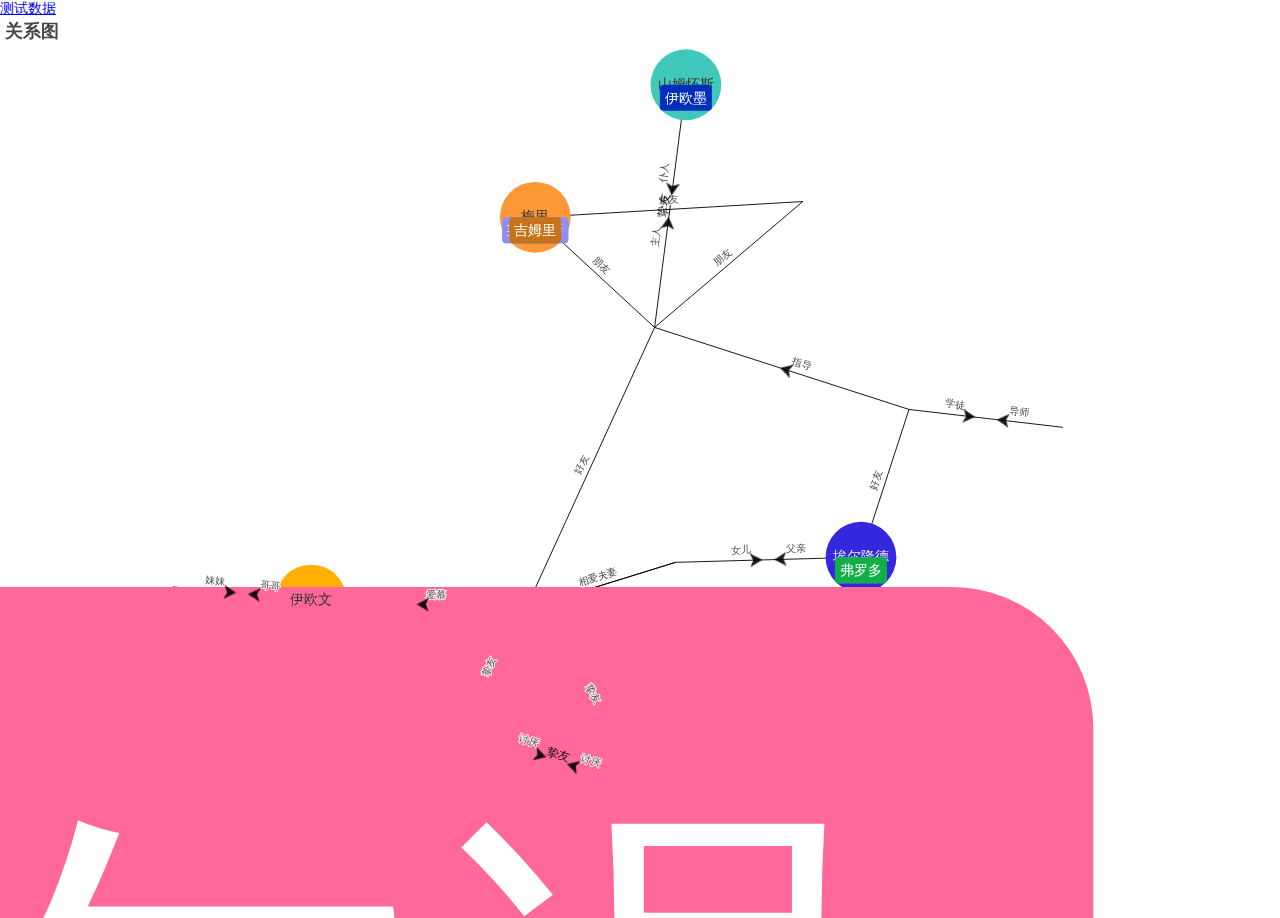
==== demo.html @ 428abc9e "111" ====
<!DOCTYPE html>
<html lang="en">

<head>
  <meta charset="UTF-8" />
  <meta http-equiv="X-UA-Compatible" content="IE=edge" />
  <meta name="viewport" content="width=device-width, initial-scale=1.0" />
  <title>关系图</title>
  <style>
    * {
      padding: 0;
      margin: 0;
    }

    html,
    body {
      width: 100%;
      height: 100%;
    }

    body {
      background: url(https://lanhu.oss-cn-beijing.aliyuncs.com/SketchPng3fee0b89c103ccebb797e96c80cdc946951fd2b6d77c85ecc93acd6744a4b735) 100% no-repeat;
      background-size: 100% 100%;
    }

    html {
      font-size: 14px;
    }

    #gxt {
      width: 100%;
      height: 100%;
    }
  </style>
</head>

<body>
  <a href="index.html">测试数据</a>
  <div id="gxt"></div>
  <script src="js/jquery.min.js"></script>
  <script src="js/echarts.min.js"></script>
  <script>
    var chartDom = document.getElementById('gxt')
    var myChart = echarts.init(chartDom)
    var option

    option = {
      title: {
        text: '关系图',
      },
      tooltip: {},
      circular: {
        rotateLabel: true,
      },
      animationDurationUpdate: 1500,
      animationEasingUpdate: 'quinticInOut',
      series: [
        {
          type: 'graph',
          layout: 'force',
          symbolSize: 60,
          selectedMode: 'single',
          focusNodeAdjacency: true,
          roam: true,
          scaleLimit: {
            min: 1.3,
            max: 1.7,
          },
          label: {
            normal: {
              show: true,
              textStyle: {
                fontSize: 14,
              },
            },
          },
          force: {
            repulsion: 1700,
          },
          edgeSymbolSize: [10, 60],
          edgeLabel: {
            normal: {
              show: true,
              textStyle: {
                fontSize: 10,
              },
              formatter: '{c}',
            },
          },
          data: [
            {
              name: '阿尔温',
              draggable: true,
              symbol: `image://https://lanhu-dds-backend.oss-cn-beijing.aliyuncs.com/merge_image/imgs/21acc8b26684433bb26c0797680e1b00_mergeImage.png`,
              symbolSize: 60,
              symbolKeepAspect: true,
              itemStyle: {
                shadowBlur: 5,
                shadowColor: 'rgb(255, 104, 152)',
              },
              label: {
                show: true,
                distance: -5,
                position: 'bottom',
                fontSize: 14,
                lineHeight: 24,
                backgroundColor: 'rgb(255, 104, 152)',
                color: '#fff',
                padding: [2, 5, 0, 5],
                borderRadius: 4,
              },
              select: {
                itemStyle: {
                  shadowBlur: 50,
                  shadowColor: '#ff0202',
                },
              },
            },
            {
              name: '埃尔隆德',
              draggable: true,
              itemStyle: {
                color: 'rgb(52, 40, 222)',
              },
            },
            {
              name: '甘道夫',
              draggable: true,
              symbol: `image://https://lanhu-dds-backend.oss-cn-beijing.aliyuncs.com/merge_image/imgs/ac7a73112efc419881c4e75b57ccea0e_mergeImage.png`,
              symbolSize: 60,
              symbolKeepAspect: true,
              itemStyle: {
                shadowBlur: 5,
                shadowColor: 'rgb(90, 209, 230)',
              },
              label: {
                show: true,
                distance: -5,
                position: 'bottom',
                fontSize: 14,
                lineHeight: 24,
                backgroundColor: 'rgb(90, 209, 230)',
                color: '#fff',
                padding: [2, 5, 0, 5],
                borderRadius: 4,
              },
            },
            {
              name: '弗罗多',
              draggable: true,
              symbol: `image://https://lanhu-dds-backend.oss-cn-beijing.aliyuncs.com/merge_image/imgs/3a49982a3e814d918e088173b92fc43a_mergeImage.png`,
              symbolSize: 60,
              symbolKeepAspect: true,
              itemStyle: {
                shadowBlur: 5,
                shadowColor: 'rgb(18, 174, 70)',
              },
              label: {
                show: true,
                distance: -5,
                position: 'bottom',
                fontSize: 14,
                lineHeight: 24,
                backgroundColor: 'rgb(18, 174, 70)',
                color: '#fff',
                padding: [2, 5, 0, 5],
                borderRadius: 4,
              },
            },
            {
              name: '梅里',
              category: 1,
              draggable: true,
              itemStyle: {
                color: 'rgb(253, 152, 55)',
              },
            },
            {
              name: '皮里',
              draggable: true,
              symbol: `image://https://lanhu-dds-backend.oss-cn-beijing.aliyuncs.com/merge_image/imgs/674276862e5f49e7b4ffd1c4127d2f29_mergeImage.png`,
              symbolSize: 60,
              symbolKeepAspect: true,
              itemStyle: {
                shadowBlur: 5,
                shadowColor: 'rgb(187, 127, 0)',
              },
              label: {
                show: true,
                distance: -5,
                position: 'bottom',
                fontSize: 14,
                lineHeight: 24,
                backgroundColor: 'rgb(187, 127, 0)',
                color: '#fff',
                padding: [2, 5, 0, 5],
                borderRadius: 4,
              },
            },
            {
              name: '阿拉贡',
              draggable: true,
              symbol: `image://https://lanhu-dds-backend.oss-cn-beijing.aliyuncs.com/merge_image/imgs/e9fa3dbbb491401d9753d674a9c54f7c_mergeImage.png`,
              symbolSize: 60,
              symbolKeepAspect: true,
              itemStyle: {
                shadowBlur: 5,
                shadowColor: 'rgb(52, 107, 254)',
              },
              label: {
                show: true,
                distance: -5,
                position: 'bottom',
                fontSize: 14,
                lineHeight: 24,
                backgroundColor: 'rgb(52, 107, 254)',
                color: '#fff',
                padding: [2, 5, 0, 5],
                borderRadius: 4,
              },
            },
            {
              name: '法拉米尔',
              draggable: true,
              symbol: `image://https://lanhu-dds-backend.oss-cn-beijing.aliyuncs.com/merge_image/imgs/998a97b8e7764af19ff86a0d2a4fdc9f_mergeImage.png`,
              symbolSize: 60,
              symbolKeepAspect: true,
              itemStyle: {
                shadowBlur: 5,
                shadowColor: 'rgb(117, 165, 243)',
              },
              label: {
                show: true,
                distance: -5,
                position: 'bottom',
                fontSize: 14,
                lineHeight: 24,
                backgroundColor: 'rgb(117, 165, 243)',
                color: '#fff',
                padding: [2, 5, 0, 5],
                borderRadius: 4,
              },
            },
            {
              name: '莱戈拉斯',
              draggable: true,
              symbol: `image://https://lanhu-dds-backend.oss-cn-beijing.aliyuncs.com/merge_image/imgs/0de03c2f80e5437399a080744969e84a_mergeImage.png`,
              symbolSize: 60,
              symbolKeepAspect: true,
              itemStyle: {
                shadowBlur: 5,
                shadowColor: 'rgb(144, 142, 240)',
              },
              label: {
                show: true,
                distance: -5,
                position: 'bottom',
                fontSize: 14,
                lineHeight: 24,
                backgroundColor: 'rgb(144, 142, 240)',
                color: '#fff',
                padding: [2, 5, 0, 5],
                borderRadius: 4,
              },
            },
            {
              name: '吉姆里',
              draggable: true,
              symbol: `image://https://lanhu-dds-backend.oss-cn-beijing.aliyuncs.com/merge_image/imgs/a6c30e0c4420448ba733f41fa30dc22b_mergeImage.png`,
              symbolSize: 60,
              symbolKeepAspect: true,
              itemStyle: {
                shadowBlur: 5,
                shadowColor: 'rgb(199, 115, 25)',
              },
              label: {
                show: true,
                distance: -5,
                position: 'bottom',
                fontSize: 14,
                lineHeight: 24,
                backgroundColor: 'rgb(199, 115, 25)',
                color: '#fff',
                padding: [2, 5, 0, 5],
                borderRadius: 4,
              },
            },
            {
              name: '伊欧文',
              category: 1,
              draggable: true,
              itemStyle: {
                color: 'rgb(255, 176, 0)',
              },
            },
            {
              name: '山姆怀斯',
              category: 1,
              draggable: true,
              itemStyle: {
                color: 'rgb(64,200,187)',
              },
            },
            {
              name: '伊欧墨',
              draggable: true,
              symbol: `image://https://lanhu-dds-backend.oss-cn-beijing.aliyuncs.com/merge_image/imgs/e52e411127384c7daa5c1fdfc86b0ba4_mergeImage.png`,
              symbolSize: 60,
              symbolKeepAspect: true,
              itemStyle: {
                shadowBlur: 5,
                shadowColor: 'rgb(0, 48, 187)',
              },
              label: {
                show: true,
                distance: -5,
                position: 'bottom',
                fontSize: 14,
                lineHeight: 24,
                backgroundColor: 'rgb(0, 48, 187)',
                color: '#fff',
                padding: [2, 5, 0, 5],
                borderRadius: 4,
              },
            },
          ],
          links: [
            {
              source: '阿尔温',
              target: '埃尔隆德',
              label: {
                show: true,
                formatter: ['{a|女儿}{c|x}{x|父亲}', '{b|1}{d|x}{y|2}'].join(
                  '\n'
                ),
                rich: {
                  y: {
                    backgroundColor: {
                      image: 'img/left.png',
                    },
                    color: 'transparent',
                    verticalAlign: 'top',
                    padding: [3.5, 0, 0, 0],
                  },
                  c: {
                    color: 'transparent',
                    width: 35,
                  },
                  d: {
                    color: 'transparent',
                    width: 10,
                  },
                  b: {
                    backgroundColor: {
                      image: 'img/right.png',
                    },
                    color: 'transparent',
                    verticalAlign: 'top',
                    padding: [3.5, 0, 0, 0],
                  },
                },
                lineHeight: 4,
              },
            },
            {
              source: '埃尔隆德',
              target: '甘道夫',
              value: '好友',
            },
            {
              source: '甘道夫',
              target: '弗罗多',
              label: {
                show: true,
                formatter: ['{c|x}{x|指导}', '{d|x}{y|2}'].join('\n'),
                rich: {
                  y: {
                    backgroundColor: {
                      image: 'img/left.png',
                    },
                    color: 'transparent',
                    verticalAlign: 'top',
                    padding: [3.5, 0, 0, 0],
                  },
                  c: {
                    color: 'transparent',
                    width: 35,
                  },
                  d: {
                    color: 'transparent',
                    width: 10,
                  },
                },
                lineHeight: 4,
              },
            },
            {
              source: '甘道夫',
              target: '法拉米尔',
              label: {
                show: true,
                formatter: ['{a|学徒}{c|x}{x|导师}', '{b|1}{d|x}{y|2}'].join(
                  '\n'
                ),
                rich: {
                  y: {
                    backgroundColor: {
                      image: 'img/left.png',
                    },
                    color: 'transparent',
                    verticalAlign: 'top',
                    padding: [3.5, 0, 0, 0],
                  },
                  c: {
                    color: 'transparent',
                    width: 45,
                  },
                  d: {
                    color: 'transparent',
                    width: 20,
                  },
                  b: {
                    backgroundColor: {
                      image: 'img/right.png',
                    },
                    color: 'transparent',
                    verticalAlign: 'top',
                    padding: [3.5, 0, 0, 0],
                  },
                },
                lineHeight: 4,
              },
            },
            {
              source: '弗罗多',
              target: '梅里',
              value: '朋友',
            },
            {
              source: '弗罗多',
              target: '皮里',
              value: '朋友',
            },
            {
              source: '梅里',
              target: '皮里',
              value: '挚友',
              ignoreForceLayout: true,
            },
            {
              source: '弗罗多',
              target: '山姆怀斯',
              label: {
                show: true,
                formatter: [
                  '{a|主人}{c|x}{x|仆人}',
                  '{b|1}{d|挚友}{y|2}',
                ].join('\n'),
                rich: {
                  y: {
                    backgroundColor: {
                      image: 'img/left.png',
                    },
                    color: 'transparent',
                    verticalAlign: 'top',
                    padding: [3.5, 0, 0, 0],
                  },
                  c: {
                    color: 'transparent',
                    width: 45,
                  },
                  d: {
                    color: '#000',
                    width: 20,
                  },
                  b: {
                    backgroundColor: {
                      image: 'img/right.png',
                    },
                    color: 'transparent',
                    verticalAlign: 'top',
                    padding: [3.5, 0, 0, 0],
                  },
                },
                lineHeight: 4,
              },
            },
            {
              source: '弗罗多',
              target: '阿拉贡',
              value: '好友',
            },
            {
              source: '阿拉贡',
              target: '阿尔温',
              value: '相爱夫妻',
            },
            {
              source: '阿拉贡',
              target: '阿尔温',
              value: '相爱夫妻',
            },
            {
              source: '阿拉贡',
              target: '莱戈拉斯',
              value: '挚友',
            },
            {
              source: '阿拉贡',
              target: '吉姆里',
              value: '挚友',
            },
            {
              source: '莱戈拉斯',
              target: '吉姆里',
              value: 1000,
              ignoreForceLayout: true,
              label: {
                show: true,
                formatter: [
                  '{a|讨厌}{c|x}{x|讨厌}',
                  '{b|1}{d|挚友}{y|2}',
                ].join('\n'),
                rich: {
                  y: {
                    backgroundColor: {
                      image: 'img/left.png',
                    },
                    color: 'transparent',
                    verticalAlign: 'top',
                    padding: [3.5, 0, 0, 0],
                  },
                  c: {
                    color: 'transparent',
                    width: 45,
                  },
                  d: {
                    color: '#000',
                    width: 20,
                  },
                  b: {
                    backgroundColor: {
                      image: 'img/right.png',
                    },
                    color: 'transparent',
                    verticalAlign: 'top',
                    padding: [3.5, 0, 0, 0],
                  },
                },
                lineHeight: 4,
              },
            },
            {
              source: '阿拉贡',
              target: '伊欧文',
              label: {
                show: true,
                formatter: ['{c|x}{x|爱慕}', '{d|挚友}{y|2}'].join('\n'),
                rich: {
                  y: {
                    backgroundColor: {
                      image: 'img/left.png',
                    },
                    color: 'transparent',
                    verticalAlign: 'top',
                    padding: [3.5, 0, 0, 0],
                  },
                  c: {
                    color: 'transparent',
                    width: 35,
                  },
                  d: {
                    color: 'transparent',
                    width: 10,
                  },
                  b: {
                    backgroundColor: {
                      image: 'img/right.png',
                    },
                    color: 'transparent',
                    verticalAlign: 'top',
                    padding: [3.5, 0, 0, 0],
                  },
                },
                lineHeight: 4,
              },
            },
            {
              source: '伊欧文',
              target: '伊欧墨',
              label: {
                show: true,
                formatter: [
                  '{a|妹妹}{c|x}{x|哥哥}',
                  '{b|1}{d|挚友}{y|2}',
                ].join('\n'),
                rich: {
                  y: {
                    backgroundColor: {
                      image: 'img/left.png',
                    },
                    color: 'transparent',
                    verticalAlign: 'top',
                    padding: [3.5, 0, 0, 0],
                  },
                  c: {
                    color: 'transparent',
                    width: 35,
                  },
                  d: {
                    color: 'transparent',
                    width: 10,
                  },
                  b: {
                    backgroundColor: {
                      image: 'img/right.png',
                    },
                    color: 'transparent',
                    verticalAlign: 'top',
                    padding: [3.5, 0, 0, 0],
                  },
                },
                lineHeight: 4,
              },
            },
          ],
          lineStyle: {
            normal: {
              color: '#000',
              opacity: 0.9,
              width: 1,
              curveness: 0,
            },
          },
        },
      ],
    }
    option && myChart.setOption(option)
  </script>
</body>

</html>
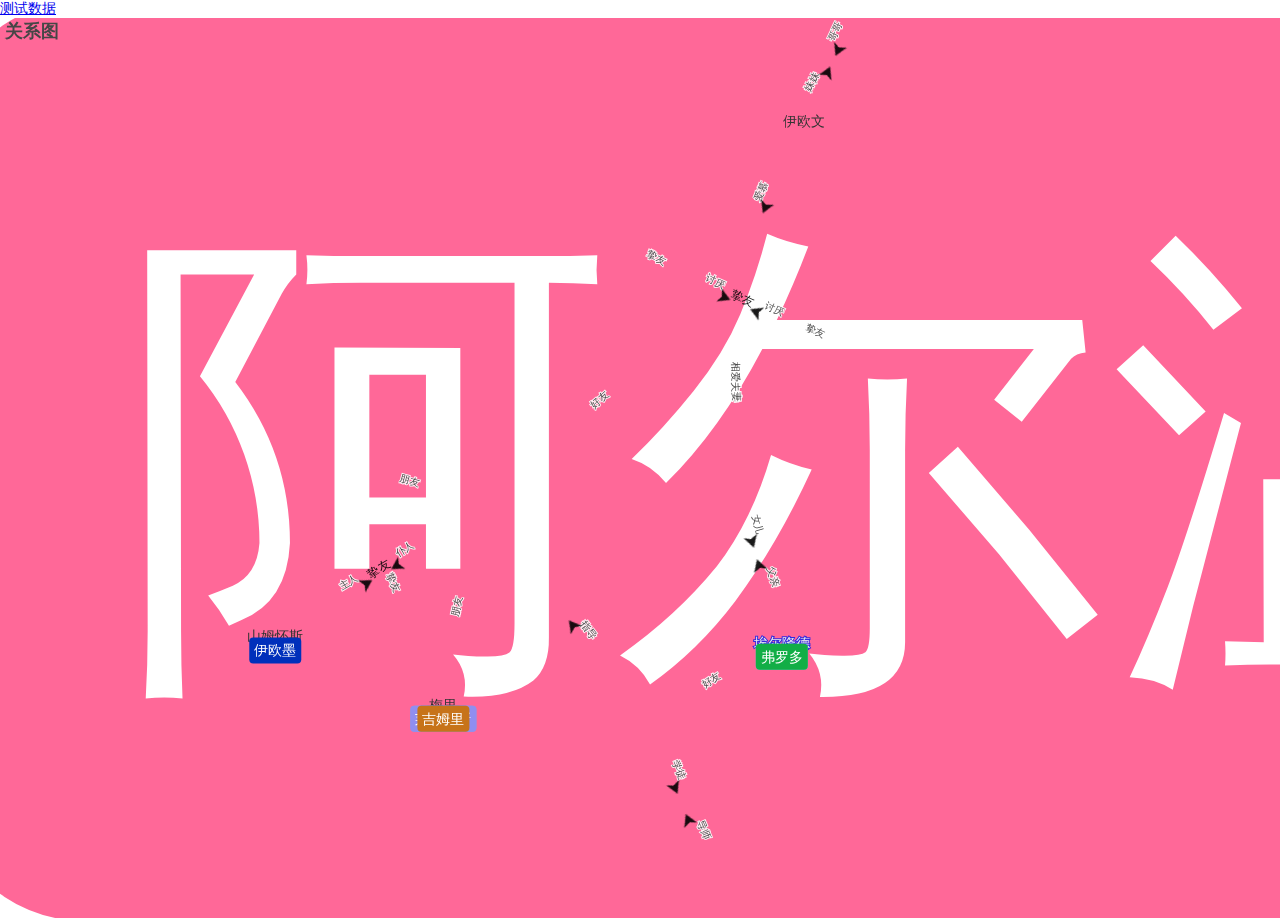
==== commit 31ec6926: "test" ====
--- a/demo.html
+++ b/demo.html
@@ -43,7 +43,6 @@
     var chartDom = document.getElementById('gxt')
     var myChart = echarts.init(chartDom)
     var option
-
     option = {
       title: {
         text: '关系图',
